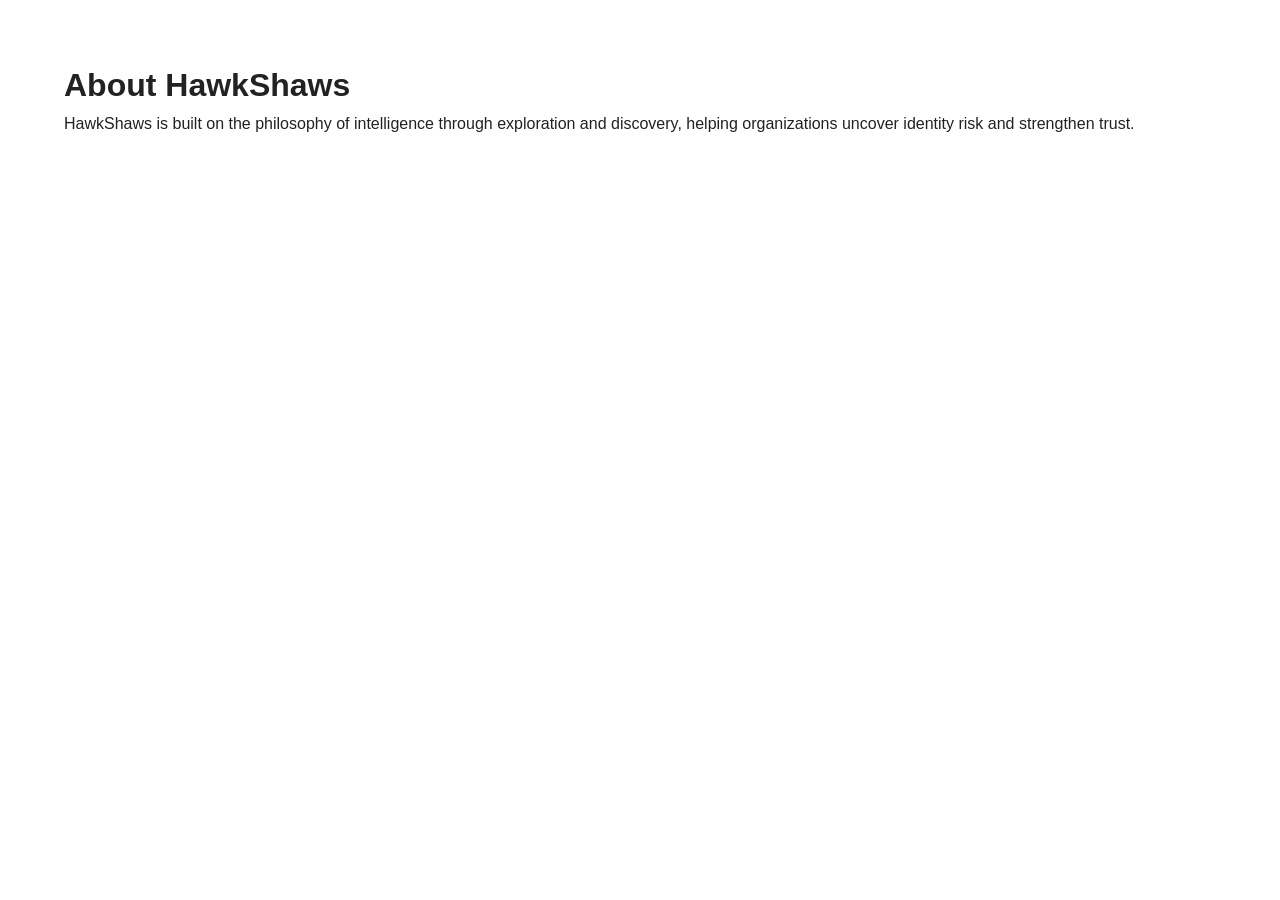
==== about.html @ cc8dcf1e "Hello World" ====
<!DOCTYPE html><html><head><title>About HawkShaws</title><link rel="stylesheet" href="style.css"></head><body><div class="container section"><h1>About HawkShaws</h1><p>HawkShaws is built on the philosophy of intelligence through exploration and discovery, helping organizations uncover identity risk and strengthen trust.</p></div></body></html>
---- style.css ----
*{margin:0;padding:0;box-sizing:border-box}body{font-family:Arial,sans-serif;color:#222;line-height:1.6}header{background:#0b172a;color:#fff;padding:20px}nav a{color:#fff;margin-right:15px;text-decoration:none}.container{width:90%;max-width:1200px;margin:auto}.hero{background:linear-gradient(135deg,#10233d,#1f4d7a);color:#fff;padding:100px 20px;text-align:center}.btn{background:#f4b400;color:#000;padding:12px 22px;text-decoration:none;border-radius:4px}.section{padding:60px 0}.cards{display:grid;grid-template-columns:repeat(auto-fit,minmax(220px,1fr));gap:20px}.card{padding:20px;box-shadow:0 2px 8px rgba(0,0,0,.1)}footer{background:#0b172a;color:#fff;text-align:center;padding:20px}
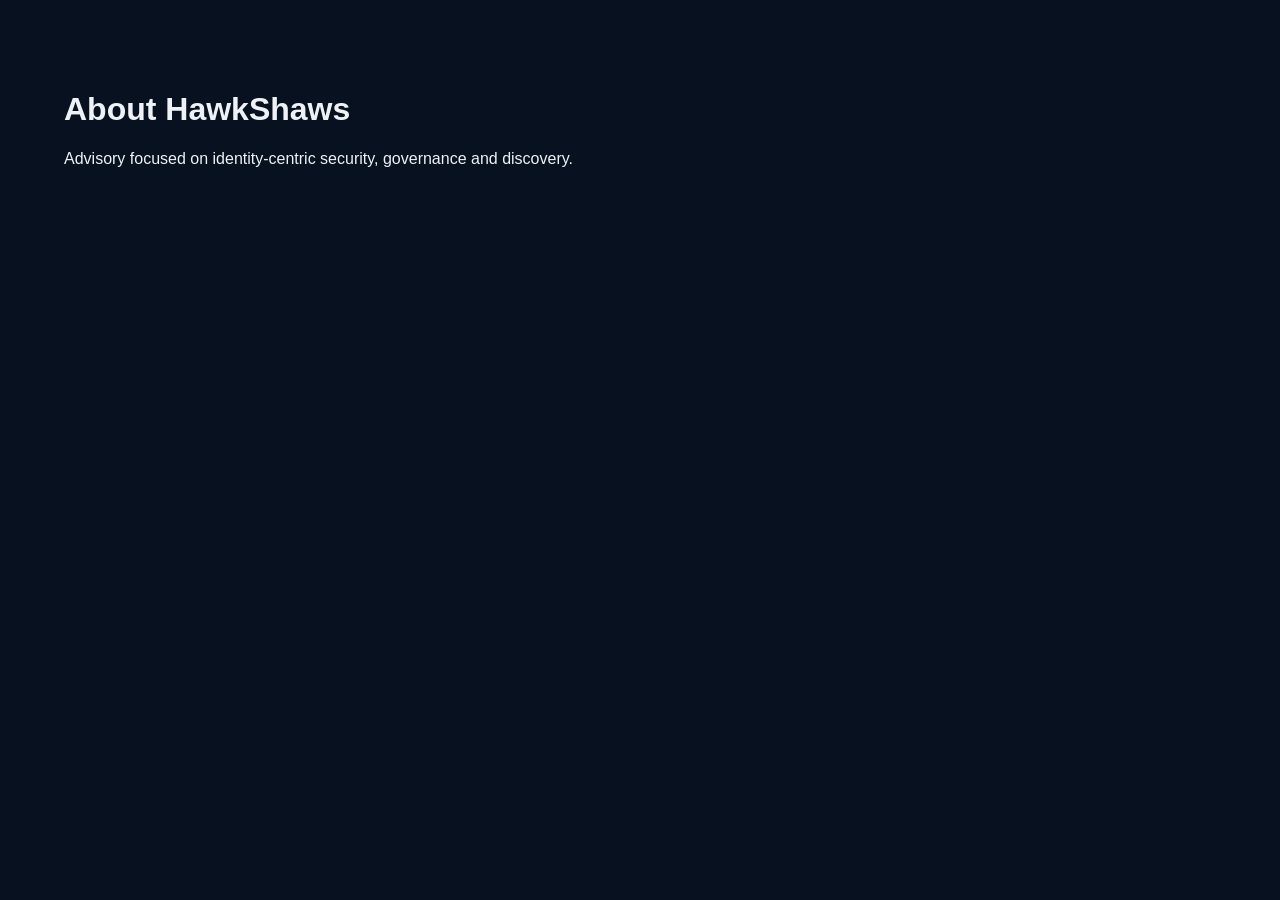
==== commit a778d534: "Add files via upload" ====
--- a/about.html
+++ b/about.html
@@ -1 +1 @@
-<!DOCTYPE html><html><head><title>About HawkShaws</title><link rel="stylesheet" href="style.css"></head><body><div class="container section"><h1>About HawkShaws</h1><p>HawkShaws is built on the philosophy of intelligence through exploration and discovery, helping organizations uncover identity risk and strengthen trust.</p></div></body></html>+<html><head><link rel="stylesheet" href="style.css"></head><body><div class="container section"><h1>About HawkShaws</h1><p>Advisory focused on identity-centric security, governance and discovery.</p></div><script src="script.js"></script></body></html>
--- a/style.css
+++ b/style.css
@@ -1 +1 @@
-*{margin:0;padding:0;box-sizing:border-box}body{font-family:Arial,sans-serif;color:#222;line-height:1.6}header{background:#0b172a;color:#fff;padding:20px}nav a{color:#fff;margin-right:15px;text-decoration:none}.container{width:90%;max-width:1200px;margin:auto}.hero{background:linear-gradient(135deg,#10233d,#1f4d7a);color:#fff;padding:100px 20px;text-align:center}.btn{background:#f4b400;color:#000;padding:12px 22px;text-decoration:none;border-radius:4px}.section{padding:60px 0}.cards{display:grid;grid-template-columns:repeat(auto-fit,minmax(220px,1fr));gap:20px}.card{padding:20px;box-shadow:0 2px 8px rgba(0,0,0,.1)}footer{background:#0b172a;color:#fff;text-align:center;padding:20px}+*{box-sizing:border-box}body{margin:0;font-family:Segoe UI,Arial,sans-serif;background:#07111f;color:#eef2f7}.container{width:90%;max-width:1200px;margin:auto}.header{position:sticky;top:0;background:rgba(7,17,31,.85);backdrop-filter:blur(10px)}.nav{display:flex;justify-content:space-between;align-items:center;padding:16px 0}.nav-links a{color:#fff;text-decoration:none;margin-left:18px}.mobile-toggle{display:none;background:none;border:none;color:#fff;font-size:28px}.hero{position:relative;overflow:hidden;padding:120px 0;background:linear-gradient(135deg,#07111f,#102a43,#0ea5e9)}.orb{position:absolute;border-radius:50%;filter:blur(40px);animation:float 8s infinite ease-in-out}.orb1{width:250px;height:250px;background:#00d4ff;top:20px;right:10%}.orb2{width:180px;height:180px;background:#7cf5c8;bottom:20px;left:15%}.btn{display:inline-block;background:#00d4ff;color:#07111f;padding:14px 24px;border-radius:8px;text-decoration:none;font-weight:bold}.section{padding:70px 0}.grid{display:grid;grid-template-columns:repeat(auto-fit,minmax(250px,1fr));gap:20px}.card{background:#101b2d;border:1px solid #22324d;padding:24px;border-radius:12px;transition:.3s}.card:hover{transform:translateY(-8px)}.fade{animation:fadeUp 1s forwards}.delay{animation-delay:.3s}.delay2{animation-delay:.6s}.reveal{opacity:0;transform:translateY(30px)}.reveal.visible{opacity:1;transform:translateY(0);transition:.6s}@keyframes fadeUp{from{opacity:0;transform:translateY(30px)}to{opacity:1;transform:translateY(0)}}@keyframes float{50%{transform:translateY(-20px)}}@media(max-width:768px){.mobile-toggle{display:block}.nav-links{display:none;position:absolute;top:60px;left:0;right:0;background:#101b2d;padding:15px}.nav-links.active{display:block}.nav-links a{display:block;margin:10px 0}}
